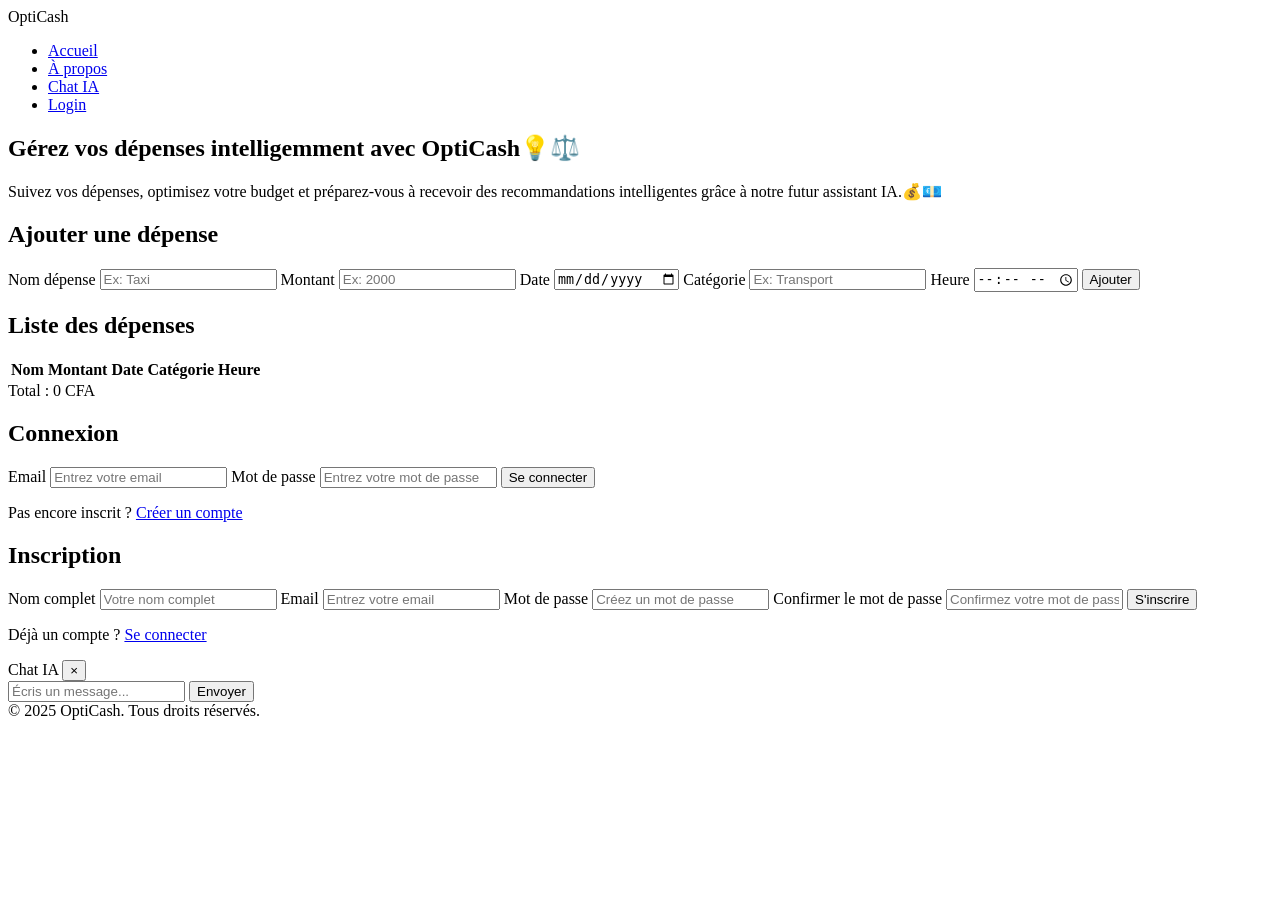
==== index.html @ 3040cf28 "index.html" ====
<!DOCTYPE html>
<html lang="fr">
<head>
    <meta charset="UTF-8">
    <meta name="viewport" content="width=device-width, initial-scale=1.0">
    <title>OptiCash - Gestion des dépenses⚖️</title>

    <!-- Fonts -->
    <link href="https://fonts.googleapis.com/css2?family=Montserrat:wght@400;700&family=Poppins:wght@400;600&display=swap" rel="stylesheet">

    <!-- CSS -->
    <link rel="stylesheet" href="/Assets/CSS/style.css">
    <link rel="stylesheet" href="/Assets/CSS/responsive.css">
    
</head>
<body>

    <!-- Navbar -->
    <header id="navbar">
        <nav class="navbar">
            <div class="logo">OptiCash</div>
            <ul class="nav-links">
                <li><a href="index.html" class="Active">Accueil</a></li>
                <li><a href="about.html">À propos</a></li>
                <li><a href="#" id="chat-btn">Chat IA</a></li>
                <li><a href="#" id="nav-login">Login</a></li>
            </ul>
            
        </nav>
    </header>

    <!-- Section Description -->
    <section id="description">
        <h1>Gérez vos dépenses intelligemment avec OptiCash💡⚖️</h1>
        <p>
            Suivez vos dépenses, optimisez votre budget et préparez-vous à recevoir des recommandations intelligentes grâce à notre futur assistant IA.💰💶
        </p>
    </section>

    <!-- Section Formulaire + Dashboard -->
    <main>
        <div class="container">

            <!-- Formulaire ajout dépense -->
            <div class="expense-form">
                <h2>Ajouter une dépense</h2>
                <form id="form">
                    <label for="title">Nom dépense</label>
                    <input type="text" id="title" placeholder="Ex: Taxi" required>

                    <label for="amount">Montant</label>
                    <input type="number" id="amount" placeholder="Ex: 2000" required>

                    <label for="date">Date</label>
                    <input type="date" id="date" required>

                    <label for="category">Catégorie</label>
                    <input type="text" id="category" placeholder="Ex: Transport">

                    <label for="time">Heure</label>
                    <input type="time" id="time" required>

                    <button type="submit">Ajouter</button>
                </form>
            </div>

            <!-- Dashboard dépenses -->
            <div class="dashboard">
                <h2>Liste des dépenses</h2>
                <table>
                    <thead>
                        <tr>
                            <th>Nom</th>
                            <th>Montant</th>
                            <th>Date</th>
                            <th>Catégorie</th>
                            <th>Heure</th>
                        </tr>
                    </thead>
                    <tbody id="expense-list">
                        <!-- Dépenses ajoutées () -->
                    </tbody>
                </table>

                <div class="total">
                    Total : <span id="total">0</span> CFA
                </div>
            </div>

        </div>
    </main>
    <!-- ==================== Section Login/Register ==================== -->
    
    <section id="login-section" class="hidden">
        <div class="auth-container">
            <!-- Formulaire Connexion -->
            <div class="auth-card" id="login-form">
                <h2>Connexion</h2>
                <form>
                    <label>Email</label>
                    <input type="email" placeholder="Entrez votre email" required>

                    <label>Mot de passe</label>
                    <input type="password" placeholder="Entrez votre mot de passe" required>

                    <button type="submit">Se connecter</button>
                    <p class="switch-text">Pas encore inscrit ? 
                    <a href="#" id="show-register">Créer un compte</a>
                    </p>
                </form>
            </div>

            <!-- Formulaire Inscription -->
            <div class="auth-card hidden" id="register-form">
                <h2>Inscription</h2>
                <form>
                    <label>Nom complet</label>
                    <input type="text" placeholder="Votre nom complet" required>

                    <label>Email</label>
                    <input type="email" placeholder="Entrez votre email" required>

                    <label>Mot de passe</label>
                    <input type="password" placeholder="Créez un mot de passe" required>

                    <label>Confirmer le mot de passe</label>
                    <input type="password" placeholder="Confirmez votre mot de passe" required>

                    <button type="submit">S'inscrire</button>
                    <p class="switch-text">Déjà un compte ? 
                    <a href="#" id="show-login">Se connecter</a>
                    </p>
                </form>
            </div>

        </div>
    </section>


        <!-- Chat IA flottant -->
            <div id="chat-container" class="chat-container hidden">
                <div class="chat-header">
                    <span>Chat IA</span>
                    <button id="chat-close">&times;</button>
                </div>
                <div id="chat-messages" class="chat-messages">
                    <!-- Messages dynamiques ici -->
                </div>
                <form id="chat-form" class="chat-form">
                    <input type="text" id="chat-input" placeholder="Écris un message..." required>
                    <button type="submit">Envoyer</button>
                </form>
            </div>

    <!-- Footer -->
    <footer>
        &copy; 2025 OptiCash. Tous droits réservés.
    </footer>

    <!-- JS -->
     <!--👾💰💷💶💴💡👾💰⚖️💷💶💴💡-->
    <script src="/Assets/JS/animations.js"></script>
    <script src="/Assets/JS/Application.js"></script>
    <script src="/Assets/JS/chat.js"></script>
</body>
</html>
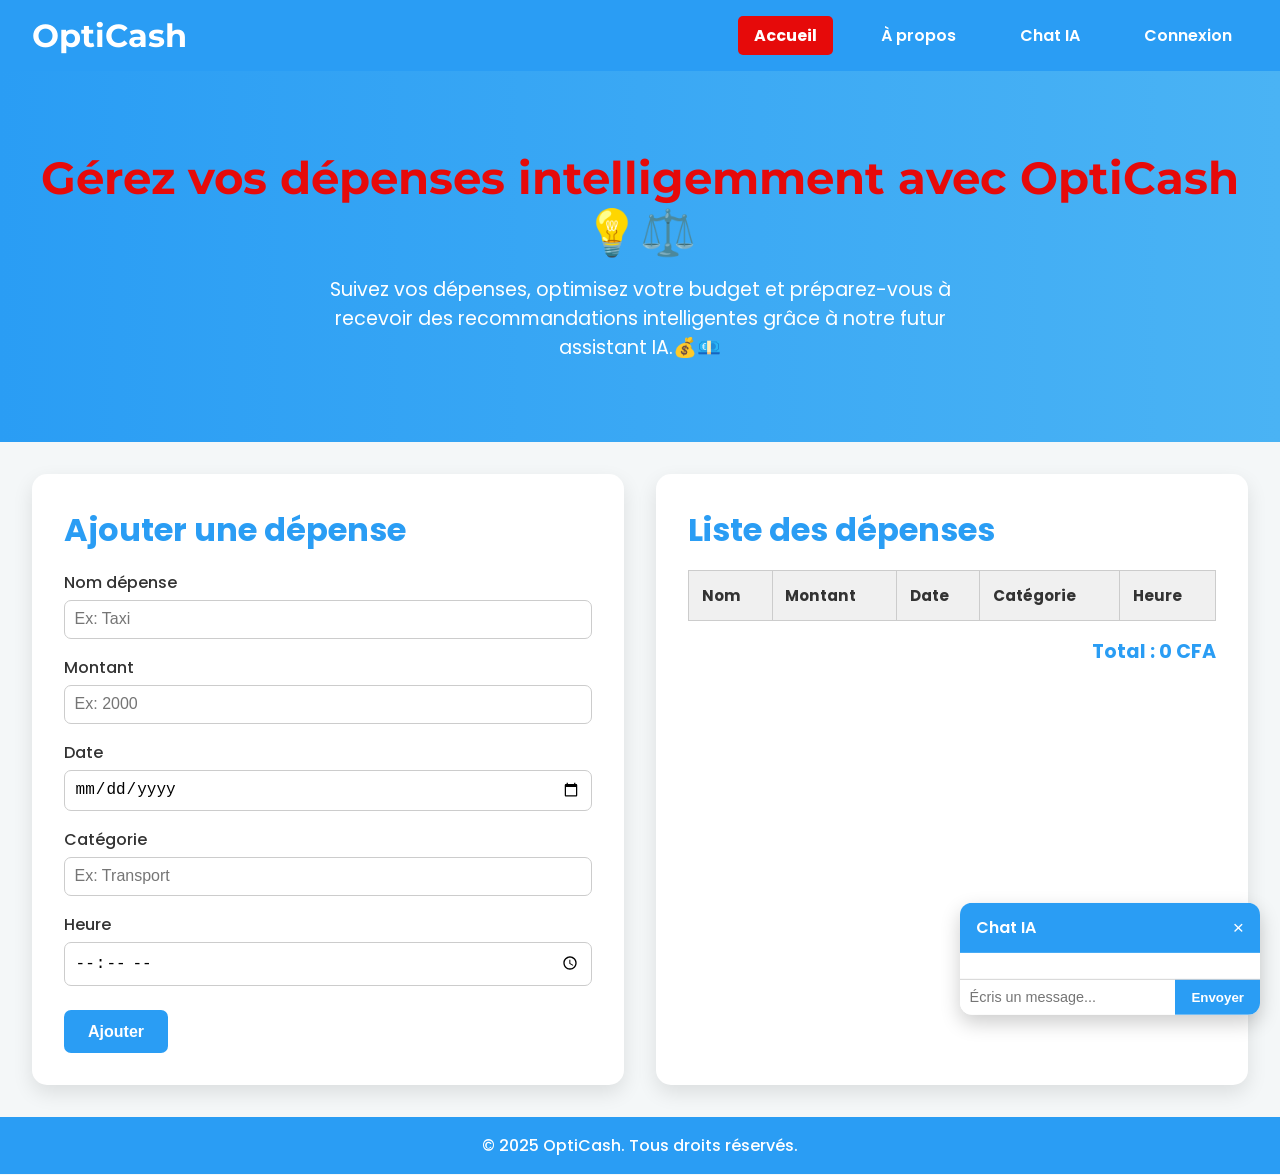
==== commit 148927e4: "amelioration readme, form" ====
--- a/index.html
+++ b/index.html
@@ -23,7 +23,7 @@
                 <li><a href="index.html" class="Active">Accueil</a></li>
                 <li><a href="about.html">À propos</a></li>
                 <li><a href="#" id="chat-btn">Chat IA</a></li>
-                <li><a href="#" id="nav-login">Login</a></li>
+                <li><a href="./login_page.html" id="nav-login">Connexion</a></li>
             </ul>
             
         </nav>
@@ -89,52 +89,7 @@
 
         </div>
     </main>
-    <!-- ==================== Section Login/Register ==================== -->
-    
-    <section id="login-section" class="hidden">
-        <div class="auth-container">
-            <!-- Formulaire Connexion -->
-            <div class="auth-card" id="login-form">
-                <h2>Connexion</h2>
-                <form>
-                    <label>Email</label>
-                    <input type="email" placeholder="Entrez votre email" required>
-
-                    <label>Mot de passe</label>
-                    <input type="password" placeholder="Entrez votre mot de passe" required>
-
-                    <button type="submit">Se connecter</button>
-                    <p class="switch-text">Pas encore inscrit ? 
-                    <a href="#" id="show-register">Créer un compte</a>
-                    </p>
-                </form>
-            </div>
-
-            <!-- Formulaire Inscription -->
-            <div class="auth-card hidden" id="register-form">
-                <h2>Inscription</h2>
-                <form>
-                    <label>Nom complet</label>
-                    <input type="text" placeholder="Votre nom complet" required>
-
-                    <label>Email</label>
-                    <input type="email" placeholder="Entrez votre email" required>
-
-                    <label>Mot de passe</label>
-                    <input type="password" placeholder="Créez un mot de passe" required>
-
-                    <label>Confirmer le mot de passe</label>
-                    <input type="password" placeholder="Confirmez votre mot de passe" required>
-
-                    <button type="submit">S'inscrire</button>
-                    <p class="switch-text">Déjà un compte ? 
-                    <a href="#" id="show-login">Se connecter</a>
-                    </p>
-                </form>
-            </div>
-
-        </div>
-    </section>
+  
 
 
         <!-- Chat IA flottant -->
--- a/Assets/CSS/style.css
+++ b/Assets/CSS/style.css
@@ -0,0 +1,428 @@
+
+   /* VARIABLES CSS          👾💰⚖️💷💶💴💡*/
+:root {
+  
+    --primary-color: #2a9df4;
+    --primary-hover: #1d7ac4;
+    --secondary-color: #4ab3f4;
+    --background-color: #f4f7f8;
+    --card-background: #ffffff;
+    --text-color: #333333;
+    --text-white: #ffffff;
+    --table-header-bg: #f0f0f0;
+    --table-row-hover: #e6f2ff;
+    --chat-user-bg: #2a9df4;
+    --chat-ai-bg: #e5e5e5;
+    --color-red:#e60a0a;
+}
+
+
+* {
+    margin: 0;
+    padding: 0;
+    box-sizing: border-box;
+    text-decoration:none;
+    
+}
+
+body {
+    font-family: 'Poppins', sans-serif;
+    background-color: var(--background-color);
+    color: var(--text-color);
+}
+
+/* NAVBAR */
+.navbar {
+    display: flex;
+    justify-content: space-between;
+    align-items: center;
+    padding: 1rem 2rem;
+    background-color: var(--primary-color);
+    color: var(--text-white);
+    box-shadow: 0 4px 8px rgba(0,0,0,0.1);
+}
+
+.navbar .logo {
+    font-family: 'Montserrat', sans-serif;
+    font-size: 2rem;
+    font-weight: 700;
+}
+
+.nav-links {
+    list-style: none;
+    display: flex;
+    gap: 2rem;
+}
+
+.nav-links li a {
+    color: var(--text-white);
+    text-decoration: none;
+    font-weight: 600;
+    padding: 0.5rem 1rem;
+    border-radius: 5px;
+    transition: 0.3s;
+}
+
+.nav-links li a:hover {
+    background-color: var(--color-red);
+    color: var(--text-white);
+    transform: rotate(100deg) translateX(-5px);
+    
+}
+.nav-links li a.Active {
+  background-color: var(--color-red);
+  color: var(--text-white);
+  border-radius: 5px;
+  font-weight: 700;
+}
+
+
+/*    SECTION DESCRIPTION*/
+#description {
+    text-align: center;
+    padding: 5rem 2rem;
+    background: linear-gradient(to right, var(--primary-color), var(--secondary-color));
+    color: var(--text-white);
+}
+
+#description h1 {
+    font-family: 'Montserrat', sans-serif;
+    font-size: 2.8rem;
+    margin-bottom: 1rem;
+    color: var(--color-red);
+    font-weight: 700;
+}
+
+#description p {
+    font-size: 1.2rem;
+    max-width: 700px;
+    margin: 0 auto;
+}
+
+/*  FORMULAIRE + DASHBOARD */
+.container {
+    display: flex;
+    flex-wrap: wrap;
+    justify-content: space-between;
+    gap: 2rem;
+    padding: 2rem;
+}
+
+/* FORMULAIRE DEPENSES */
+.expense-form, .dashboard {
+    background-color: var(--card-background);
+    padding: 2rem;
+    border-radius: 15px;
+    box-shadow: 0 8px 20px rgba(0,0,0,0.1);
+    flex: 1 1 400px;
+    transition: transform 0.3s, box-shadow 0.3s;
+}
+
+.expense-form:hover, .dashboard:hover {
+    transform: translateY(-5px);
+    box-shadow: 0 12px 25px rgba(0,0,0,0.15);
+}
+
+.expense-form h2, .dashboard h2 {
+    margin-bottom: 1rem;
+    font-size: 2rem;
+    color: var(--primary-color);
+}
+
+.expense-form label {
+    display: block;
+    margin-top: 1rem;
+    margin-bottom: 0.3rem;
+    font-weight: 500;
+}
+
+.expense-form input {
+    width: 100%;
+    padding: 0.6rem;
+    border-radius: 7px;
+    border: 1px solid #ccc;
+    font-size: 1rem;
+    transition: 0.3s;
+}
+
+.expense-form input:focus {
+    border-color: var(--primary-color);
+    outline: none;
+    box-shadow: 0 0 5px rgba(42,157,244,0.5);
+}
+
+.expense-form button {
+    margin-top: 1.5rem;
+    padding: 0.8rem 1.5rem;
+    background-color: var(--primary-color);
+    color: var(--text-white);
+    border: none;
+    border-radius: 7px;
+    font-size: 1rem;
+    font-weight: 600;
+    cursor: pointer;
+    transition: 0.3s;
+}
+
+.expense-form button:hover {
+    background-color: var(--primary-hover);
+    transform: scale(1.05);
+}
+
+/* ==========================
+   TABLEAU DASHBOARD
+========================== */
+table {
+    width: 100%;
+    border-collapse: collapse;
+    margin-top: 1rem;
+}
+
+th, td {
+    padding: 0.8rem;
+    border: 1px solid #ccc;
+    text-align: left;
+    font-size: 0.95rem;
+}
+
+th {
+    background-color: var(--table-header-bg);
+}
+
+/* Hover lignes tableau */
+tbody tr:hover {
+    background-color: var(--table-row-hover);
+}
+
+/* Total */
+.total {
+    margin-top: 1rem;
+    text-align: right;
+    font-weight: bold;
+    font-size: 1.2rem;
+    color: var(--primary-color);
+}
+
+/* ==================== Auth Section ==================== */
+.hidden{
+    display: none;
+}
+#login-section {
+  display: flex;
+  justify-content: center;
+  align-items: center;
+  padding: 4rem 1rem;
+  background: var(--background-color);
+}
+
+.auth-container {
+  display: flex;
+  gap: 2rem;
+  max-width: 900px;
+  width: 100%;
+  justify-content: center;
+  flex-wrap: wrap;
+}
+
+.auth-card {
+  background: var(--card-background);
+  padding: 2rem;
+  border-radius: 15px;
+  box-shadow: 0 8px 20px rgba(0,0,0,0.1);
+  flex: 1 1 350px;
+  max-width: 400px;
+  transition: transform 0.3s, box-shadow 0.3s;
+}
+
+.auth-card:hover {
+  transform: translateY(-5px);
+  box-shadow: 0 12px 25px rgba(0,0,0,0.15);
+}
+
+.auth-card h2 {
+  text-align: center;
+  color: var(--primary-color);
+  margin-bottom: 1rem;
+  font-family: 'Montserrat', sans-serif;
+}
+
+.auth-card label {
+  display: block;
+  margin-top: 1rem;
+  margin-bottom: 0.3rem;
+  font-weight: 500;
+}
+
+.auth-card input {
+  width: 100%;
+  padding: 0.8rem;
+  border-radius: 7px;
+  border: 1px solid #ccc;
+  font-size: 1rem;
+  transition: 0.3s;
+}
+
+.auth-card input:focus {
+  border-color: var(--primary-color);
+  outline: none;
+  box-shadow: 0 0 5px rgba(42,157,244,0.5);
+}
+
+.auth-card button {
+  margin-top: 1.5rem;
+  width: 100%;
+  padding: 0.8rem 1.5rem;
+  background-color: var(--primary-color);
+  color: var(--text-white);
+  border: none;
+  border-radius: 7px;
+  font-size: 1rem;
+  font-weight: 600;
+  cursor: pointer;
+  transition: 0.3s;
+}
+
+.auth-card button:hover {
+  background-color: var(--primary-hover);
+  transform: scale(1.05);
+}
+
+.switch-text {
+  text-align: center;
+  margin-top: 1rem;
+}
+
+.switch-text a {
+  color: var(--primary-color);
+  font-weight: 600;
+  text-decoration: none;
+  transition: 0.3s;
+}
+
+.switch-text a:hover {
+  text-decoration: underline;
+}
+
+/* Cacher formulaire */
+.hidden {
+  display: none;
+}
+
+
+/* ==========================
+   CHAT IA
+========================== */
+.chat-container {
+    position: fixed;
+    bottom: 20px;
+    right: 20px;
+    width: 300px;
+    max-height: 400px;
+    background-color: var(--card-background);
+    border-radius: 12px;
+    box-shadow: 0 8px 20px rgba(0,0,0,0.2);
+    display: flex;
+    flex-direction: column;
+    overflow: hidden;
+    z-index: 1000;
+    transition: transform 0.3s;
+}
+
+.chat-container.hidden {
+    transform: translateY(120%);
+}
+
+.chat-header {
+    background-color: var(--primary-color);
+    color: var(--text-white);
+    padding: 0.8rem 1rem;
+    font-weight: 600;
+    display: flex;
+    justify-content: space-between;
+    align-items: center;
+}
+
+.chat-header button {
+    background: none;
+    border: none;
+    font-size: 1.2rem;
+    color: var(--text-white);
+    cursor: pointer;
+}
+
+.chat-messages {
+    flex: 1;
+    padding: 0.8rem;
+    overflow-y: auto;
+    font-size: 0.9rem;
+}
+
+.chat-messages .user-msg {
+    text-align: right;
+    margin-bottom: 0.5rem;
+}
+
+.chat-messages .ai-msg {
+    text-align: left;
+    margin-bottom: 0.5rem;
+}
+
+.chat-messages span {
+    display: inline-block;
+    padding: 0.4rem 0.8rem;
+    border-radius: 10px;
+}
+
+.user-msg span {
+    background-color: var(--chat-user-bg);
+    color: var(--text-white);
+}
+
+.ai-msg span {
+    background-color: var(--chat-ai-bg);
+    color: var(--text-color);
+}
+
+.chat-form {
+    display: flex;
+    border-top: 1px solid #ccc;
+}
+
+.chat-form input {
+    flex: 1;
+    padding: 0.6rem;
+    border: none;
+    font-size: 0.9rem;
+}
+
+.chat-form input:focus {
+    outline: none;
+}
+
+.chat-form button {
+    padding: 0.6rem 1rem;
+    background-color: var(--primary-color);
+    border: none;
+    color: var(--text-white);
+    font-weight: 600;
+    cursor: pointer;
+    transition: 0.3s;
+}
+
+.chat-form button:hover {
+    background-color: var(--primary-hover);
+}
+
+/* ==========================
+   FOOTER
+========================== */
+footer {
+    text-align: center;
+    padding: 1rem;
+    background-color: var(--primary-color);
+    color: var(--text-white);
+    font-weight: 500;
+}
+
+
+
--- a/Assets/CSS/responsive.css
+++ b/Assets/CSS/responsive.css
@@ -0,0 +1,47 @@
+/* responsive.css */
+
+@media (max-width: 900px) {
+    .container {
+        flex-direction: column;
+    }
+}
+/* responsive.css */
+
+@media (max-width: 1024px) {
+    .container {
+        flex-direction: column;
+    }
+}
+
+@media (max-width: 480px) {
+    #description h1 {
+        font-size: 2rem;
+    }
+
+    .navbar {
+        flex-direction: column;
+        gap: 1rem;
+        padding: 1rem;
+    }
+
+    .nav-links {
+        flex-direction: column;
+        gap: 0.8rem;
+    }
+
+    .expense-form, .dashboard {
+        flex: 1 1 100%;
+        padding: 1.5rem;
+    }
+
+    .expense-form h2, .dashboard h2 {
+        font-size: 1.5rem;
+    }
+
+    table th, table td {
+        font-size: 0.8rem;
+        padding: 0.5rem;
+    }
+}
+
+    
